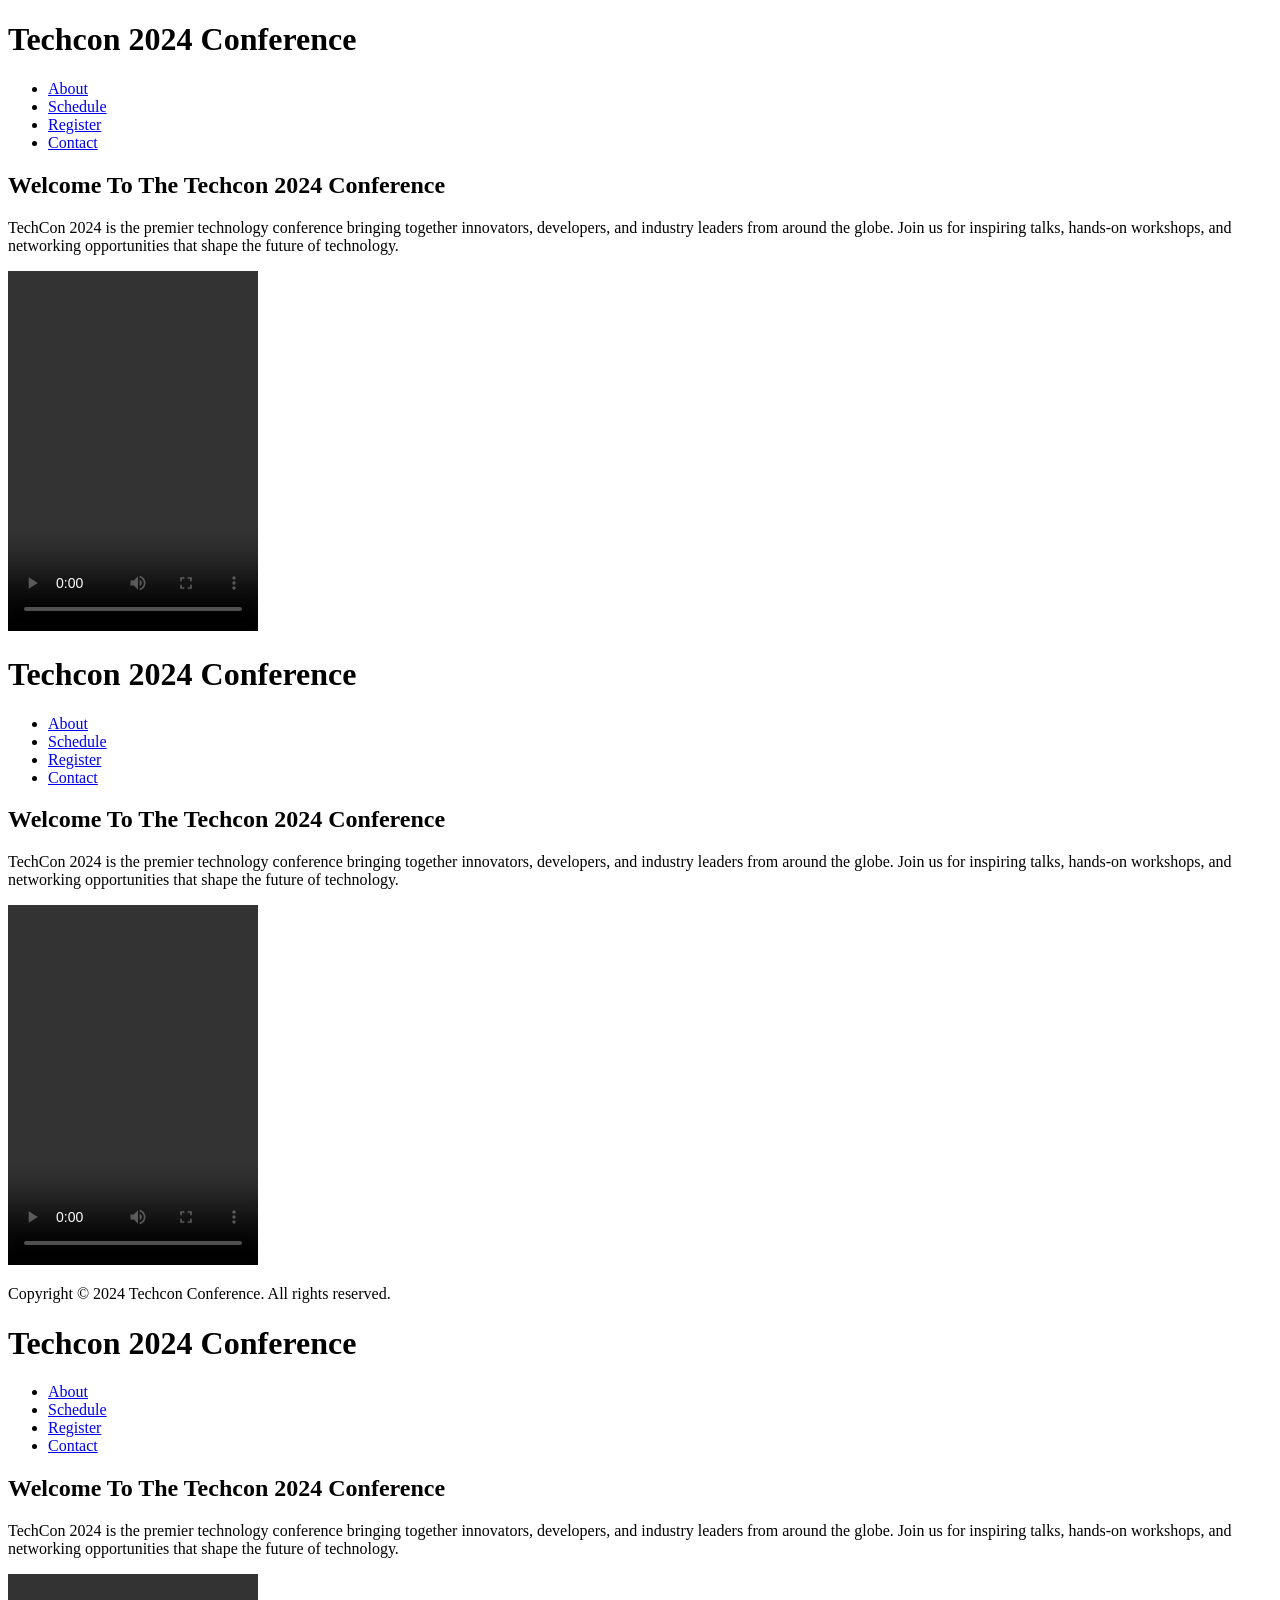
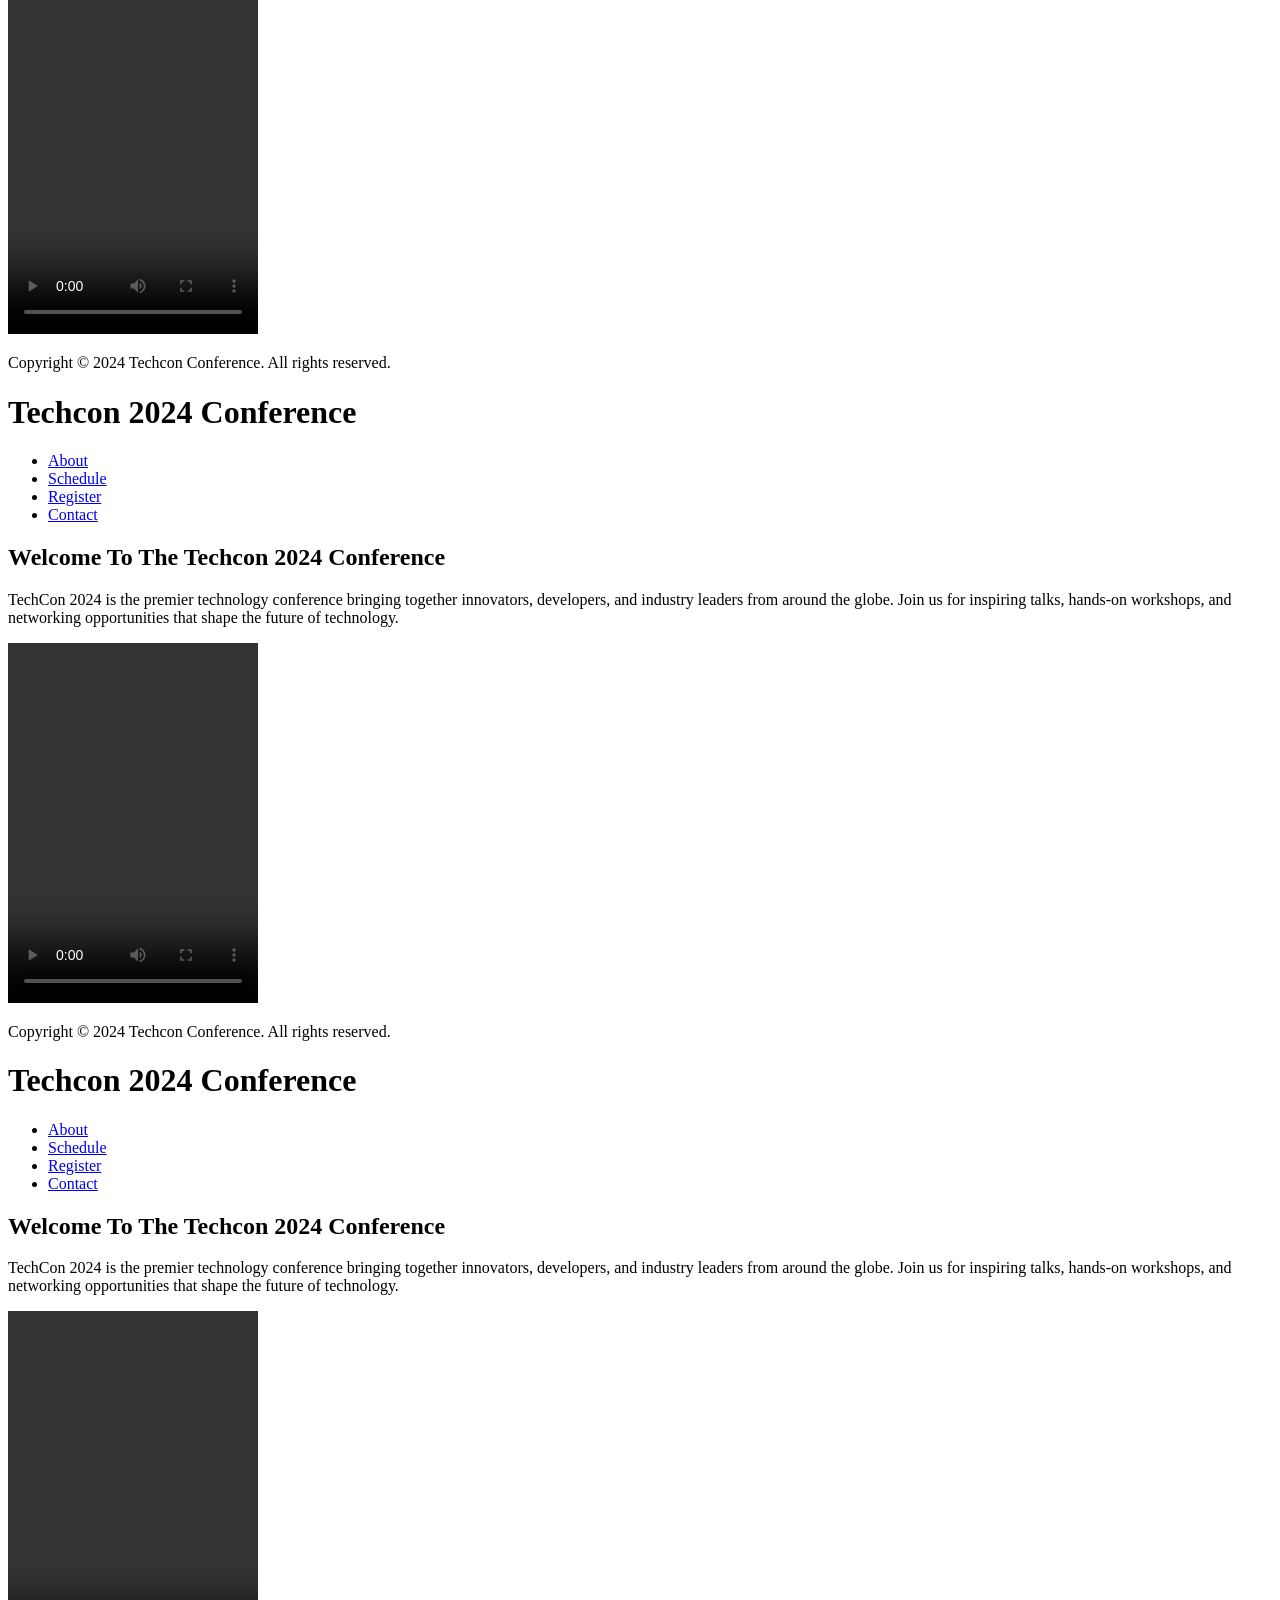
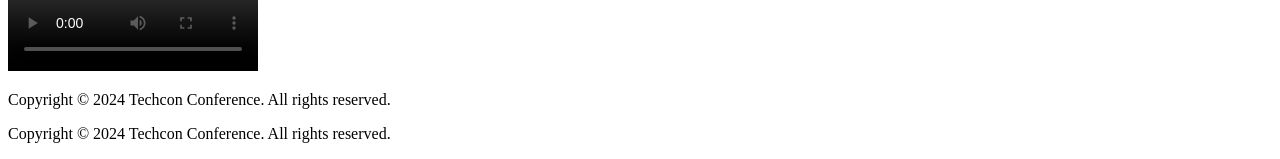
==== techcon_website/index.html @ b39d992a "Add introductory page" ====
<!DOCTYPE html>
<html lang="en">
<head>


	<meta charset="utf-8">
	<title>Techcon 2024 Conference Website</title>
</head>

<body>
  <header>
	<h1>Techcon 2024 Conference</h1>
	<nav>
	<ul>
	<li><a href="about.html">About</a></li>
	<li><a href="schedule.html">Schedule</a></li>
	<li><a href="register.html">Register</a></li>
	<li><a href="contact.html">Contact</a></li>
	</ul>
	</nav>
  </header>

  <main>
	<section id="Introduction">
	<h2 id="Introduction">Welcome To The Techcon 2024 Conference</h2>
	<p>
	TechCon 2024 is the premier technology conference bringing together innovators, developers, and industry leaders from around the globe. Join us for inspiring talks, hands-on workshops, and networking opportunities that shape the future of technology.
	</p>

	<video controls width="250" height="360">
	<source src="Video.MOV" type="video/mp4">
	<track src="lyrics.txt" kind="subtitles" srclang="en" label="English">
	Your browser does not support the video tag.
	Please download the video <a href="Video.MOV">Here</a>
	</video>
	</section>
<!DOCTYPE html>
<html lang="en">
<head>


        <meta charset="utf-8">
        <title>Techcon 2024 Conference Website</title>
</head>

<body>
  <header>
        <h1>Techcon 2024 Conference</h1>
        <nav>
        <ul>
        <li><a href="about.html">About</a></li>
        <li><a href="schedule.html">Schedule</a></li>
        <li><a href="register.html">Register</a></li>
        <li><a href="contact.html">Contact</a></li>
        </ul>
        </nav>
  </header>

  <main>
        <section id="Introduction">
        <h2 id="Introduction">Welcome To The Techcon 2024 Conference</h2>
        <p>
        TechCon 2024 is the premier technology conference bringing together innovators, developers, and industry leaders from around the globe. Join us for inspiring talks, hands-on workshops, and networking opportunities that shape the future of technology.
        </p>

        <video controls width="250" height="360">
        <source src="Video.mp4" type="video/mp4">
        <track src="lyrics.srt" kind="subtitles" srclang="en" label="English">
        Your browser does not support the video tag.
        Please download the video <a href="Video.mp4">Here</a>
        </video>
        </section>
  </main>
 <footer>
        <p>Copyright &copy; 2024 Techcon Conference. All rights reserved.
 </footer>
</body>
</html><!DOCTYPE html>
<html lang="en">
<head>


        <meta charset="utf-8">
        <title>Techcon 2024 Conference Website</title>
</head>

<body>
  <header>
        <h1>Techcon 2024 Conference</h1>
        <nav>
        <ul>
        <li><a href="about.html">About</a></li>
        <li><a href="schedule.html">Schedule</a></li>
        <li><a href="register.html">Register</a></li>
        <li><a href="contact.html">Contact</a></li>
        </ul>
        </nav>
  </header>

  <main>
        <section id="Introduction">
        <h2 id="Introduction">Welcome To The Techcon 2024 Conference</h2>
        <p>
        TechCon 2024 is the premier technology conference bringing together innovators, developers, and industry leaders from around the globe. Join us for inspiring talks, hands-on workshops, and networking opportunities that shape the future of technology.
        </p>

        <video controls width="250" height="360">
        <source src="Video.mp4" type="video/mp4">
        <track src="lyrics.srt" kind="subtitles" srclang="en" label="English">
        Your browser does not support the video tag.
        Please download the video <a href="Video.mp4">Here</a>
        </video>
        </section>
  </main>
 <footer>
        <p>Copyright &copy; 2024 Techcon Conference. All rights reserved.
 </footer>
</body>
</html><!DOCTYPE html>
<html lang="en">
<head>


        <meta charset="utf-8">
        <title>Techcon 2024 Conference Website</title>
</head>

<body>
  <header>
        <h1>Techcon 2024 Conference</h1>
        <nav>
        <ul>
        <li><a href="about.html">About</a></li>
        <li><a href="schedule.html">Schedule</a></li>
        <li><a href="register.html">Register</a></li>
        <li><a href="contact.html">Contact</a></li>
        </ul>
        </nav>
  </header>

  <main>
        <section id="Introduction">
        <h2 id="Introduction">Welcome To The Techcon 2024 Conference</h2>
        <p>
        TechCon 2024 is the premier technology conference bringing together innovators, developers, and industry leaders from around the globe. Join us for inspiring talks, hands-on workshops, and networking opportunities that shape the future of technology.
        </p>

        <video controls width="250" height="360">
        <source src="Video.mp4" type="video/mp4">
        <track src="lyrics.srt" kind="subtitles" srclang="en" label="English">
        Your browser does not support the video tag.
        Please download the video <a href="Video.mp4">Here</a>
        </video>
        </section>
  </main>
 <footer>
        <p>Copyright &copy; 2024 Techcon Conference. All rights reserved.
 </footer>
</body>
</html><!DOCTYPE html>
<html lang="en">
<head>


        <meta charset="utf-8">
        <title>Techcon 2024 Conference Website</title>
</head>

<body>
  <header>
        <h1>Techcon 2024 Conference</h1>
        <nav>
        <ul>
        <li><a href="about.html">About</a></li>
        <li><a href="schedule.html">Schedule</a></li>
        <li><a href="register.html">Register</a></li>
        <li><a href="contact.html">Contact</a></li>
        </ul>
        </nav>
  </header>

  <main>
        <section id="Introduction">
        <h2 id="Introduction">Welcome To The Techcon 2024 Conference</h2>
        <p>
        TechCon 2024 is the premier technology conference bringing together innovators, developers, and industry leaders from around the globe. Join us for inspiring talks, hands-on workshops, and networking opportunities that shape the future of technology.
        </p>

        <video controls width="250" height="360">
        <source src="Video.mp4" type="video/mp4">
        <track src="lyrics.srt" kind="subtitles" srclang="en" label="English">
        Your browser does not support the video tag.
        Please download the video <a href="Video.mp4">Here</a>
        </video>
        </section>
  </main>
 <footer>
        <p>Copyright &copy; 2024 Techcon Conference. All rights reserved.
 </footer>
</body>
</html>  </main>
 <footer>
	<p>Copyright &copy; 2024 Techcon Conference. All rights reserved.
 </footer>
</body>
</html>
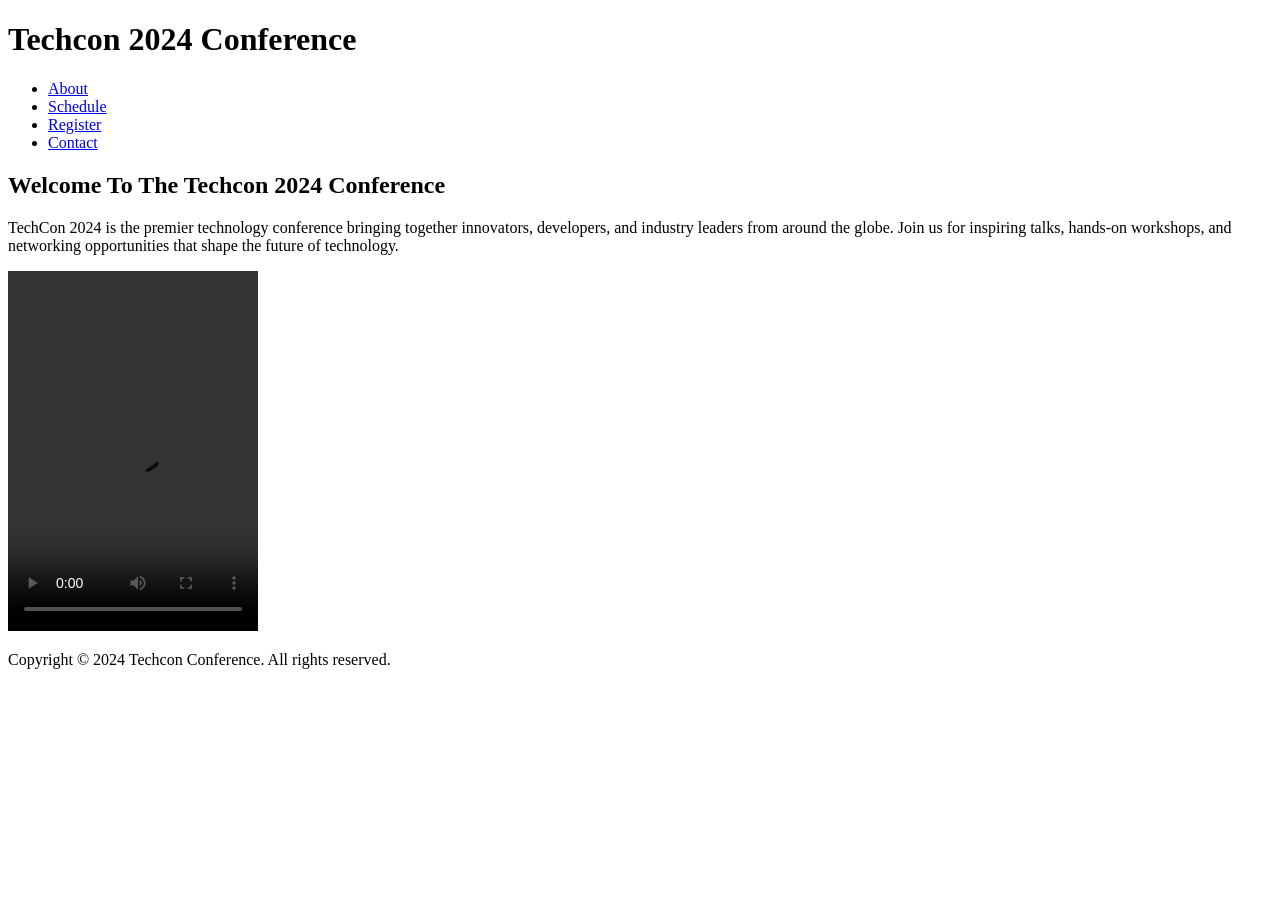
==== commit fc9ae7b1: "Add introductory page" ====
--- a/techcon_website/index.html
+++ b/techcon_website/index.html
@@ -28,180 +28,15 @@
 	</p>
 
 	<video controls width="250" height="360">
-	<source src="Video.MOV" type="video/mp4">
+	<source src="Video.MOV" type="video/MOV">
 	<track src="lyrics.txt" kind="subtitles" srclang="en" label="English">
 	Your browser does not support the video tag.
 	Please download the video <a href="Video.MOV">Here</a>
 	</video>
 	</section>
-<!DOCTYPE html>
-<html lang="en">
-<head>
-
-
-        <meta charset="utf-8">
-        <title>Techcon 2024 Conference Website</title>
-</head>
-
-<body>
-  <header>
-        <h1>Techcon 2024 Conference</h1>
-        <nav>
-        <ul>
-        <li><a href="about.html">About</a></li>
-        <li><a href="schedule.html">Schedule</a></li>
-        <li><a href="register.html">Register</a></li>
-        <li><a href="contact.html">Contact</a></li>
-        </ul>
-        </nav>
-  </header>
-
-  <main>
-        <section id="Introduction">
-        <h2 id="Introduction">Welcome To The Techcon 2024 Conference</h2>
-        <p>
-        TechCon 2024 is the premier technology conference bringing together innovators, developers, and industry leaders from around the globe. Join us for inspiring talks, hands-on workshops, and networking opportunities that shape the future of technology.
-        </p>
-
-        <video controls width="250" height="360">
-        <source src="Video.mp4" type="video/mp4">
-        <track src="lyrics.srt" kind="subtitles" srclang="en" label="English">
-        Your browser does not support the video tag.
-        Please download the video <a href="Video.mp4">Here</a>
-        </video>
-        </section>
   </main>
- <footer>
-        <p>Copyright &copy; 2024 Techcon Conference. All rights reserved.
- </footer>
-</body>
-</html><!DOCTYPE html>
-<html lang="en">
-<head>
-
-
-        <meta charset="utf-8">
-        <title>Techcon 2024 Conference Website</title>
-</head>
-
-<body>
-  <header>
-        <h1>Techcon 2024 Conference</h1>
-        <nav>
-        <ul>
-        <li><a href="about.html">About</a></li>
-        <li><a href="schedule.html">Schedule</a></li>
-        <li><a href="register.html">Register</a></li>
-        <li><a href="contact.html">Contact</a></li>
-        </ul>
-        </nav>
-  </header>
-
-  <main>
-        <section id="Introduction">
-        <h2 id="Introduction">Welcome To The Techcon 2024 Conference</h2>
-        <p>
-        TechCon 2024 is the premier technology conference bringing together innovators, developers, and industry leaders from around the globe. Join us for inspiring talks, hands-on workshops, and networking opportunities that shape the future of technology.
-        </p>
-
-        <video controls width="250" height="360">
-        <source src="Video.mp4" type="video/mp4">
-        <track src="lyrics.srt" kind="subtitles" srclang="en" label="English">
-        Your browser does not support the video tag.
-        Please download the video <a href="Video.mp4">Here</a>
-        </video>
-        </section>
-  </main>
- <footer>
-        <p>Copyright &copy; 2024 Techcon Conference. All rights reserved.
- </footer>
-</body>
-</html><!DOCTYPE html>
-<html lang="en">
-<head>
-
-
-        <meta charset="utf-8">
-        <title>Techcon 2024 Conference Website</title>
-</head>
-
-<body>
-  <header>
-        <h1>Techcon 2024 Conference</h1>
-        <nav>
-        <ul>
-        <li><a href="about.html">About</a></li>
-        <li><a href="schedule.html">Schedule</a></li>
-        <li><a href="register.html">Register</a></li>
-        <li><a href="contact.html">Contact</a></li>
-        </ul>
-        </nav>
-  </header>
-
-  <main>
-        <section id="Introduction">
-        <h2 id="Introduction">Welcome To The Techcon 2024 Conference</h2>
-        <p>
-        TechCon 2024 is the premier technology conference bringing together innovators, developers, and industry leaders from around the globe. Join us for inspiring talks, hands-on workshops, and networking opportunities that shape the future of technology.
-        </p>
-
-        <video controls width="250" height="360">
-        <source src="Video.mp4" type="video/mp4">
-        <track src="lyrics.srt" kind="subtitles" srclang="en" label="English">
-        Your browser does not support the video tag.
-        Please download the video <a href="Video.mp4">Here</a>
-        </video>
-        </section>
-  </main>
- <footer>
-        <p>Copyright &copy; 2024 Techcon Conference. All rights reserved.
- </footer>
-</body>
-</html><!DOCTYPE html>
-<html lang="en">
-<head>
-
-
-        <meta charset="utf-8">
-        <title>Techcon 2024 Conference Website</title>
-</head>
-
-<body>
-  <header>
-        <h1>Techcon 2024 Conference</h1>
-        <nav>
-        <ul>
-        <li><a href="about.html">About</a></li>
-        <li><a href="schedule.html">Schedule</a></li>
-        <li><a href="register.html">Register</a></li>
-        <li><a href="contact.html">Contact</a></li>
-        </ul>
-        </nav>
-  </header>
-
-  <main>
-        <section id="Introduction">
-        <h2 id="Introduction">Welcome To The Techcon 2024 Conference</h2>
-        <p>
-        TechCon 2024 is the premier technology conference bringing together innovators, developers, and industry leaders from around the globe. Join us for inspiring talks, hands-on workshops, and networking opportunities that shape the future of technology.
-        </p>
-
-        <video controls width="250" height="360">
-        <source src="Video.mp4" type="video/mp4">
-        <track src="lyrics.srt" kind="subtitles" srclang="en" label="English">
-        Your browser does not support the video tag.
-        Please download the video <a href="Video.mp4">Here</a>
-        </video>
-        </section>
-  </main>
- <footer>
-        <p>Copyright &copy; 2024 Techcon Conference. All rights reserved.
- </footer>
-</body>
-</html>  </main>
  <footer>
 	<p>Copyright &copy; 2024 Techcon Conference. All rights reserved.
  </footer>
 </body>
 </html>
-
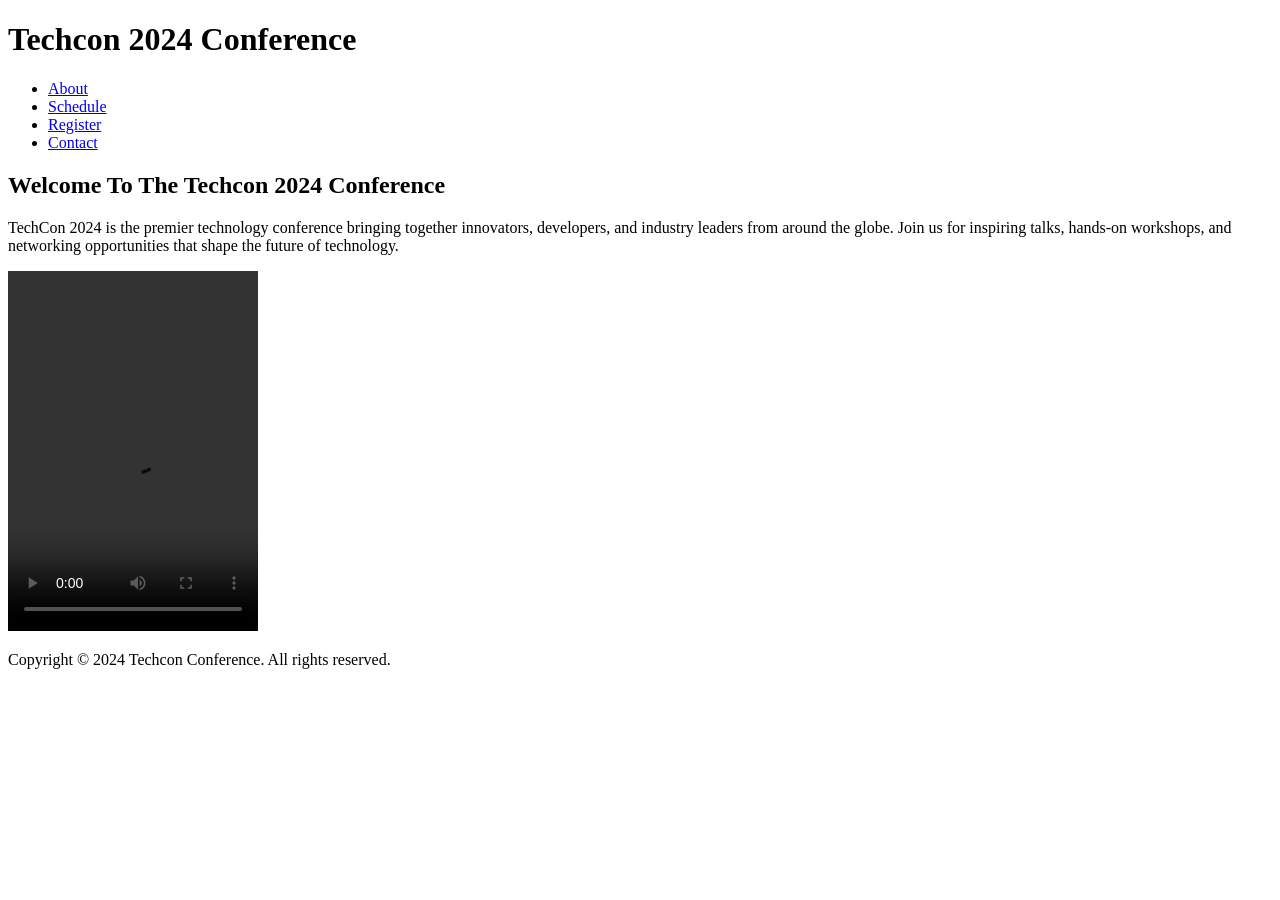
==== commit 7297ef88: "Add introductory page" ====
--- a/techcon_website/index.html
+++ b/techcon_website/index.html
@@ -22,7 +22,7 @@
 
   <main>
 	<section id="Introduction">
-	<h2 id="Introduction">Welcome To The Techcon 2024 Conference</h2>
+	<h2>Welcome To The Techcon 2024 Conference</h2>
 	<p>
 	TechCon 2024 is the premier technology conference bringing together innovators, developers, and industry leaders from around the globe. Join us for inspiring talks, hands-on workshops, and networking opportunities that shape the future of technology.
 	</p>
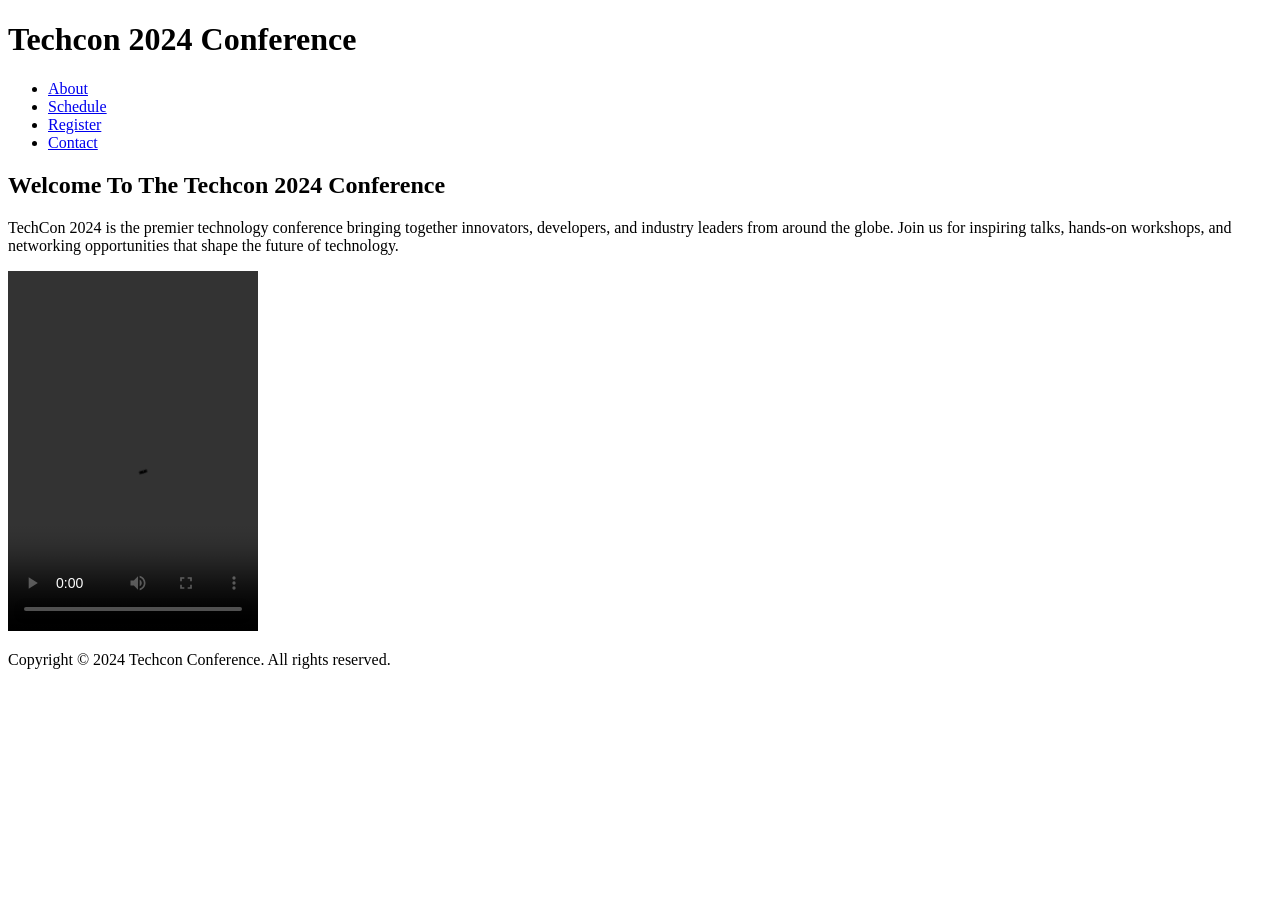
==== commit ed5196dd: "Add index.html to webpage" ====
--- a/techcon_website/index.html
+++ b/techcon_website/index.html
@@ -21,7 +21,7 @@
   </header>
 
   <main>
-	<section id="Introduction">
+	<section>
 	<h2>Welcome To The Techcon 2024 Conference</h2>
 	<p>
 	TechCon 2024 is the premier technology conference bringing together innovators, developers, and industry leaders from around the globe. Join us for inspiring talks, hands-on workshops, and networking opportunities that shape the future of technology.
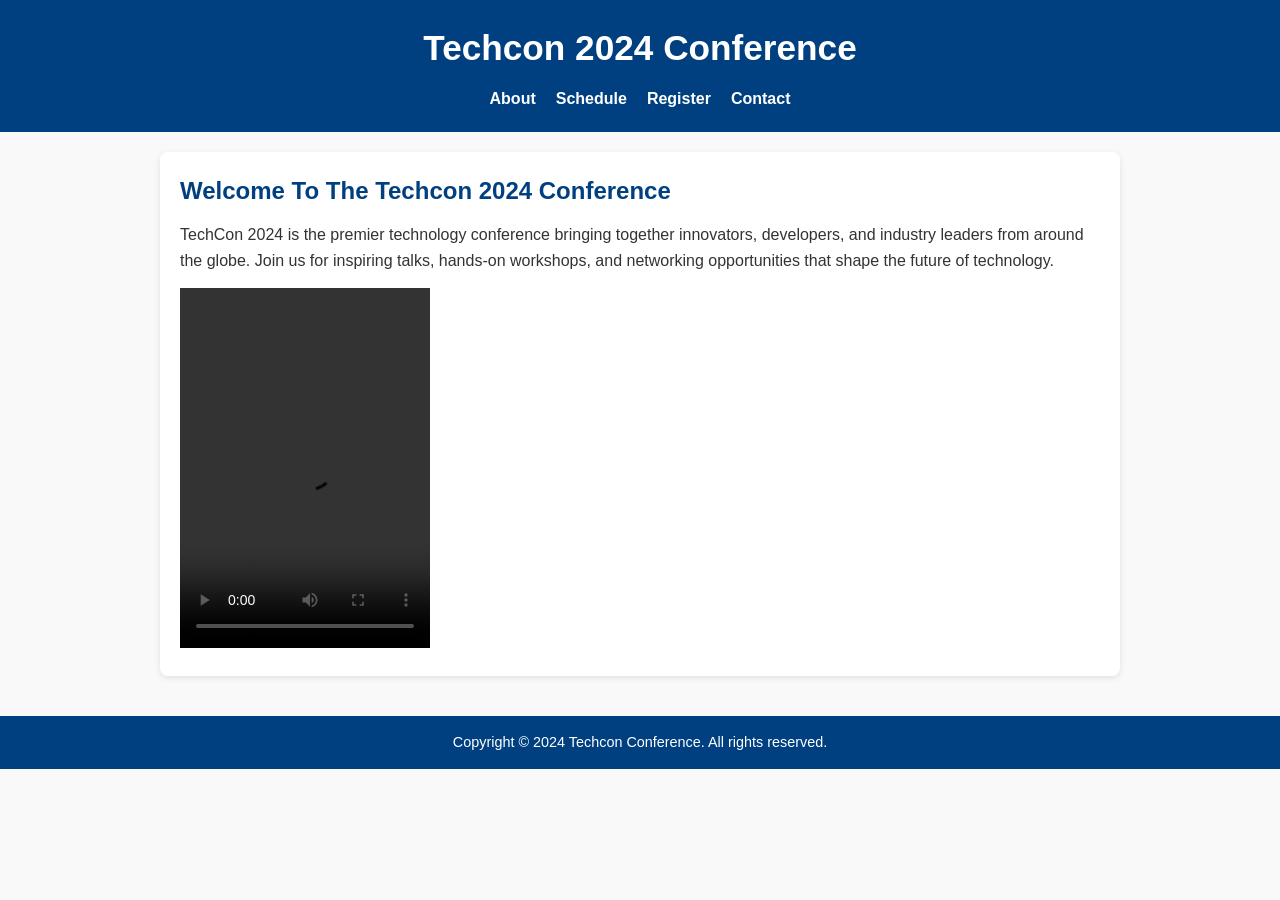
==== commit 99c8958a: "Added css to the files" ====
--- a/techcon_website/index.html
+++ b/techcon_website/index.html
@@ -5,6 +5,7 @@
 
 	<meta charset="utf-8">
 	<title>Techcon 2024 Conference Website</title>
+	<link rel="stylesheet" href="styles.css">
 </head>
 
 <body>
--- a/techcon_website/styles.css
+++ b/techcon_website/styles.css
@@ -0,0 +1,259 @@
+/* Reset */
+* {
+  margin: 0;
+  padding: 0;
+  box-sizing: border-box;
+}
+
+/* Body */
+body {
+  font-family: Arial, Helvetica, sans-serif;
+  line-height: 1.6;
+  background-color: #f9f9f9;
+  color: #333;
+}
+
+/* Header */
+header {
+  background: #004080;
+  color: #fff;
+  padding: 20px 0;
+  text-align: center;
+}
+
+header h1 {
+  margin-bottom: 10px;
+  font-size: 2.2rem;
+  font-weight: bold;
+}
+
+/* Navigation */
+nav ul {
+  list-style: none;
+  display: flex;
+  justify-content: center;
+  gap: 20px;
+}
+
+nav ul li a {
+  text-decoration: none;
+  color: #fff;
+  font-weight: bold;
+  transition: color 0.3s ease;
+}
+
+nav ul li a:hover {
+  color: #ffcc00;
+}
+
+/* Main content wrapper */
+main {
+  max-width: 1000px;
+  margin: 20px auto;
+  padding: 0 20px;
+}
+
+/* Articles / Sections */
+article, main section {
+  margin-bottom: 40px;
+  background: #fff;
+  padding: 20px;
+  border-radius: 8px;
+  box-shadow: 0 2px 6px rgba(0,0,0,0.1);
+}
+
+article h2, main section h2 {
+  color: #004080;
+  margin-bottom: 12px;
+  font-size: 1.5rem;
+  font-weight: bold;
+}
+
+section h3 {
+  color: #0066cc;
+  margin-bottom: 6px;
+  font-size: 1.2rem;
+  font-weight: bold;
+}
+
+/* Paragraphs */
+article p, section p {
+  margin-bottom: 15px;
+  font-size: 1rem;
+}
+
+/* Images */
+article img {
+  display: block;
+  margin: 10px auto;
+  border-radius: 6px;
+  box-shadow: 0 2px 4px rgba(0,0,0,0.2);
+  max-width: 100%;
+  height: auto;
+}
+
+/* Forms */
+form {
+  display: flex;
+  flex-direction: column;
+}
+
+form label {
+  font-weight: bold;
+  color: #004080;
+  margin-bottom: 6px;
+}
+
+form input[type="text"],
+form input[type="email"],
+form input[type="password"],
+form textarea {
+  width: 100%;
+  padding: 10px;
+  border: 1px solid #ccc;
+  border-radius: 6px;
+  margin-bottom: 15px;
+  font-size: 1rem;
+  transition: border-color 0.3s ease;
+}
+
+form input:focus,
+form textarea:focus {
+  border-color: #004080;
+  outline: none;
+}
+
+form input[type="checkbox"] {
+  margin-right: 8px;
+}
+
+form button {
+  background: #004080;
+  color: #fff;
+  padding: 12px;
+  border: none;
+  border-radius: 6px;
+  font-size: 1rem;
+  cursor: pointer;
+  transition: background 0.3s ease;
+}
+
+form button:hover {
+  background: #003366;
+}
+
+/* Links */
+a {
+  color: #0066cc;
+  text-decoration: none;
+}
+
+a:hover {
+  text-decoration: underline;
+}
+
+/* Map iframe */
+iframe {
+  width: 100%;
+  height: 300px;
+  border: 0;
+  border-radius: 8px;
+  box-shadow: 0 2px 6px rgba(0,0,0,0.1);
+}
+
+/* Tables (Schedule) */
+main table {
+  width: 100%;
+  border-collapse: collapse;
+  margin: 30px auto;
+  background: #fff;
+  border-radius: 8px;
+  overflow: hidden;
+  box-shadow: 0 2px 6px rgba(0,0,0,0.1);
+}
+
+main caption {
+  caption-side: top;
+  font-weight: bold;
+  font-size: 1.3rem;
+  color: #004080;
+  padding: 15px;
+  text-align: center;
+}
+
+main thead {
+  background: #004080;
+  color: #fff;
+}
+
+main th, main td {
+  padding: 12px 15px;
+  text-align: left;
+  border-bottom: 1px solid #ddd;
+}
+
+main th {
+  font-weight: bold;
+}
+
+main tbody tr:nth-child(even) {
+  background: #f2f2f2;
+}
+
+main tbody tr:hover {
+  background: #e6f0ff;
+  transition: background 0.3s ease;
+}
+
+/* Footer */
+footer {
+  background: #004080;
+  color: #fff;
+  text-align: center;
+  padding: 15px 0;
+  margin-top: 40px;
+  font-size: 0.9rem;
+}
+
+/* Responsive Design */
+@media (max-width: 768px) {
+  nav ul {
+    flex-direction: column;
+    gap: 10px;
+  }
+
+  iframe {
+    height: 200px;
+  }
+
+  main table, main thead, main tbody, main th, main td, main tr {
+    display: block;
+    width: 100%;
+  }
+
+  main thead {
+    display: none;
+  }
+
+  main tr {
+    margin-bottom: 15px;
+    border: 1px solid #ddd;
+    border-radius: 6px;
+    padding: 10px;
+    background: #fff;
+  }
+
+  main td {
+    border: none;
+    padding: 8px;
+    position: relative;
+  }
+
+  main td::before {
+    content: attr(data-label);
+    font-weight: bold;
+    color: #004080;
+    display: block;
+    margin-bottom: 4px;
+  }
+}
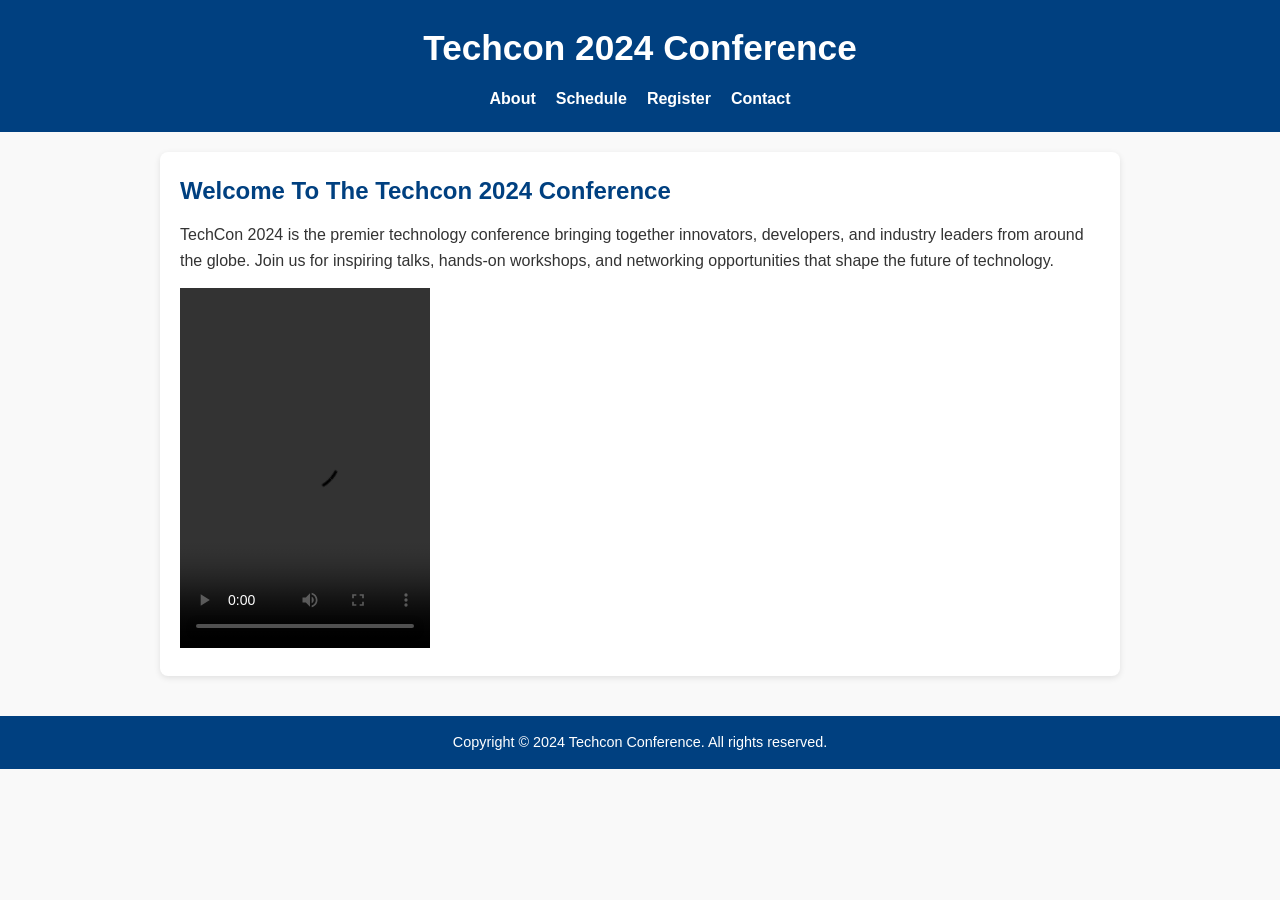
==== commit fb532573: "added the js file to make it interactive" ====
--- a/techcon_website/index.html
+++ b/techcon_website/index.html
@@ -39,5 +39,6 @@
  <footer>
 	<p>Copyright &copy; 2024 Techcon Conference. All rights reserved.
  </footer>
+ <script src="script.js"></script>
 </body>
 </html>
--- a/techcon_website/styles.css
+++ b/techcon_website/styles.css
@@ -256,4 +256,31 @@
     display: block;
     margin-bottom: 4px;
   }
+}
+
+.menu-toggle {
+  background: #004080;
+  color: #fff;
+  border: none;
+  padding: 10px 15px;
+  cursor: pointer;
+  font-size: 1rem;
+  display: none; /* hidden on desktop */
+}
+
+@media (max-width: 768px) {
+  .menu-toggle {
+    display: block;
+    margin: 10px auto;
+  }
+
+  nav ul {
+    display: none;
+    flex-direction: column;
+    gap: 10px;
+  }
+
+  nav ul.show {
+    display: flex;
+  }
 }
